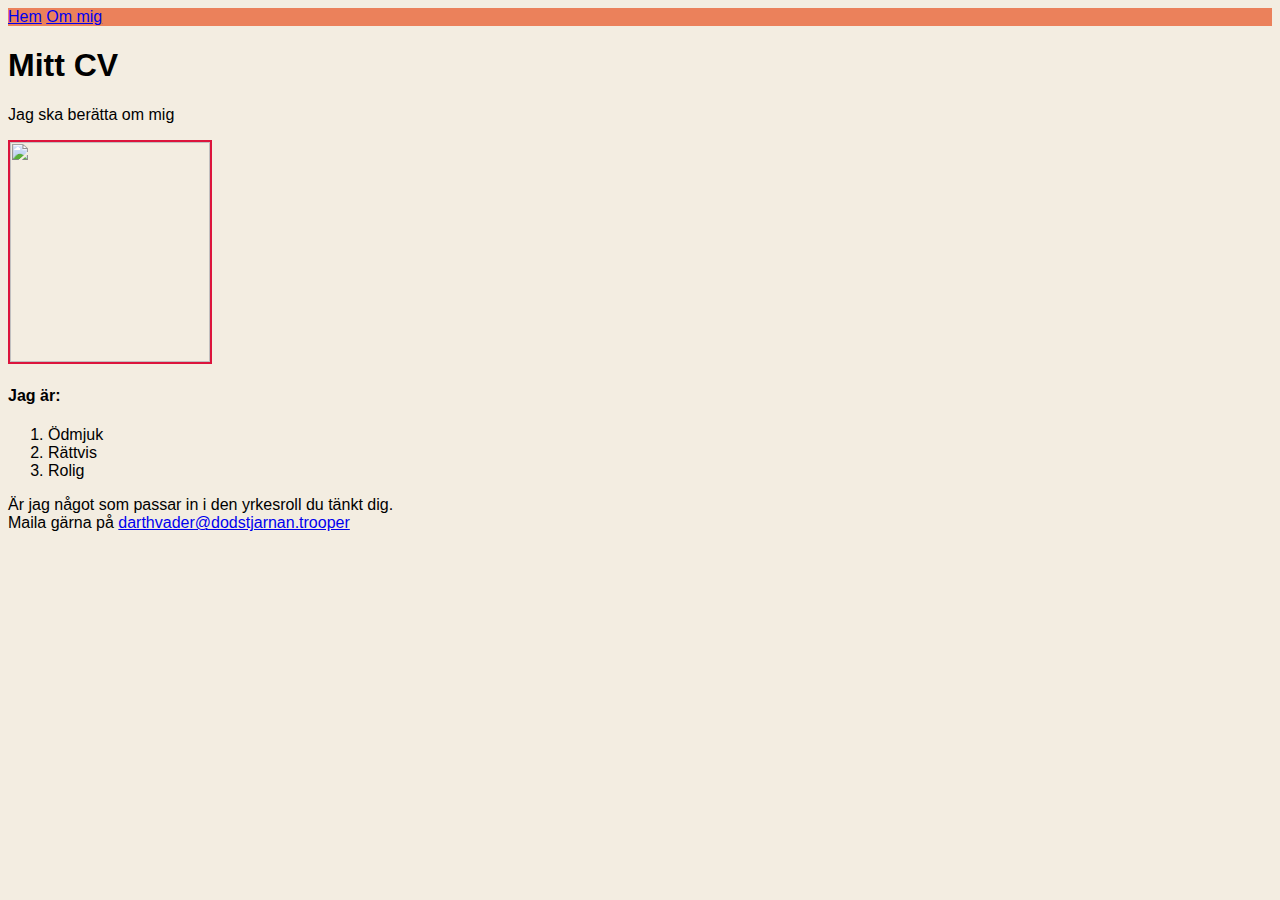
==== Sida2.html @ a9bc0fe5 "wip" ====
<!DOCTYPE html>
<html lang="en">
<head>
    <meta charset="UTF-8">
    <meta http-equiv="X-UA-Compatible" content="IE=edge">
    <meta name="viewport" content="width=device-width, initial-scale=1.0">
    <title>Document</title>
    <link href="main.css" rel="stylesheet">
</head>
<body>

<header>
    <nav>
    <a href="Index.html">Hem</a>
    <a href="Sida2.html">Om mig</a>
    
</nav>
</header>
    <article>
        <h1> Mitt CV</h1>
        <p>Jag ska berätta om mig</p>
        <img class="bild" src="Profilbild/DarthVader3.jpg">
    </article>
    <h4>Jag är:</h4>
<ol>
<li>Ödmjuk</li>
    <li>Rättvis</li>
    <li>Rolig</li>
</ol>

<p>Är jag något som passar in i den yrkesroll du tänkt dig. 
    <br>Maila gärna på <a href="darthvader@dodstjarnan.trooper">darthvader@dodstjarnan.trooper</a>
</p>
    
</body>
</html>
---- main.css ----
body { 
    

    font-family: 'Gill Sans', 'Gill Sans MT', Calibri, 'Trebuchet MS', sans-serif;
 background-color: rgb(243, 237, 225);
}
nav {
    background-color: rgb(235, 129, 91);
    
}

ul { 
   
font-weight:bold;
    color: rgb(165, 42, 128);
}
.bild {
    
    border: 2px solid crimson;
    height: 220px;
    width: 200px;

}
.beskrivning {
   
font-family:'Segoe UI', Tahoma, Geneva, Verdana, sans-serif;
color: rgb(62, 11, 99);

}
.omMig{

    border-style: groove;
    border-color: rgb(153, 119, 138);
    background-color: mediumorchid;
}
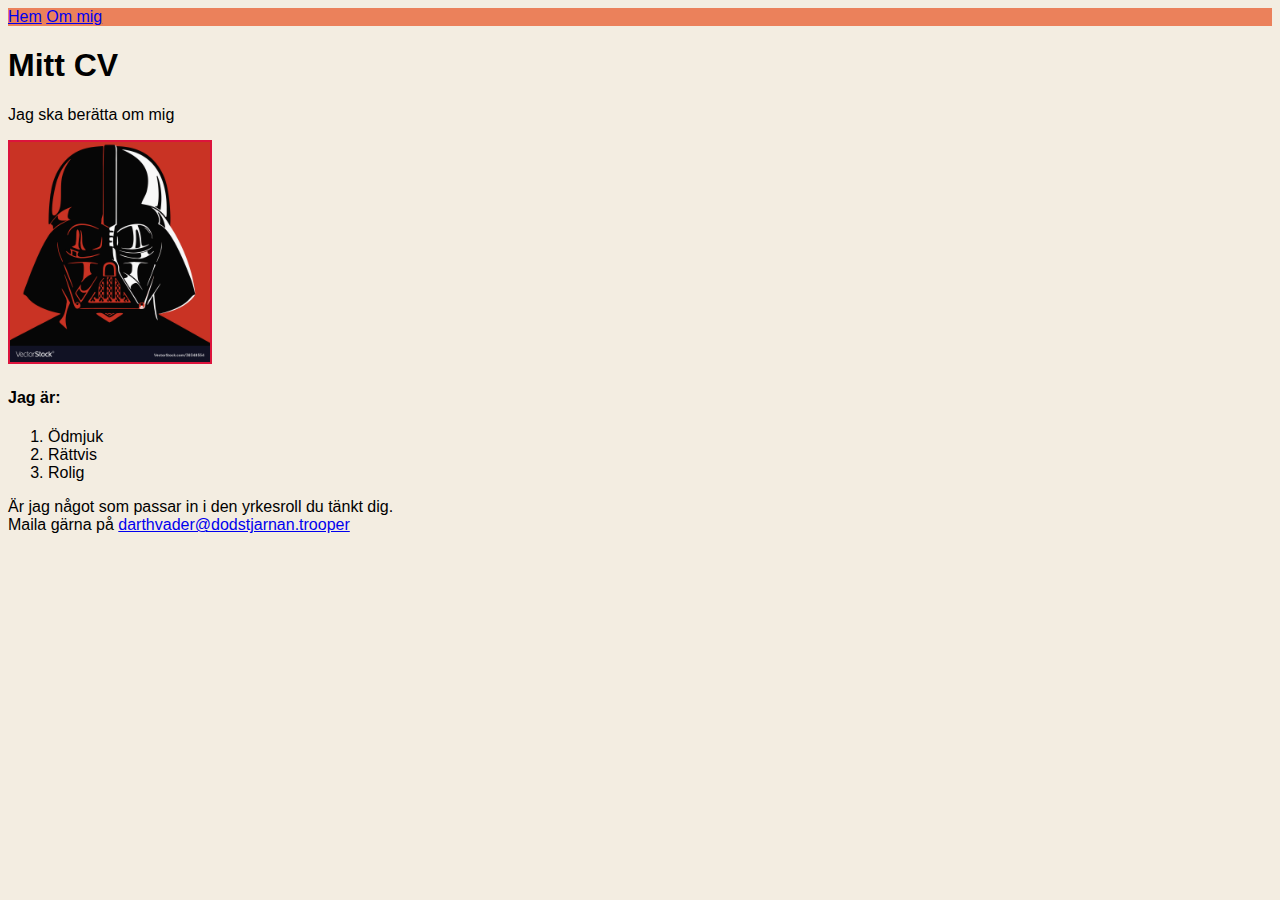
==== commit fb74e033: "wip" ====
--- a/Sida2.html
+++ b/Sida2.html
@@ -19,7 +19,7 @@
     <article>
         <h1> Mitt CV</h1>
         <p>Jag ska berätta om mig</p>
-        <img class="bild" src="Profilbild/DarthVader3.jpg">
+        <img class="bild" src="Profilbild/darthvader3.jpg">
     </article>
     <h4>Jag är:</h4>
 <ol>
